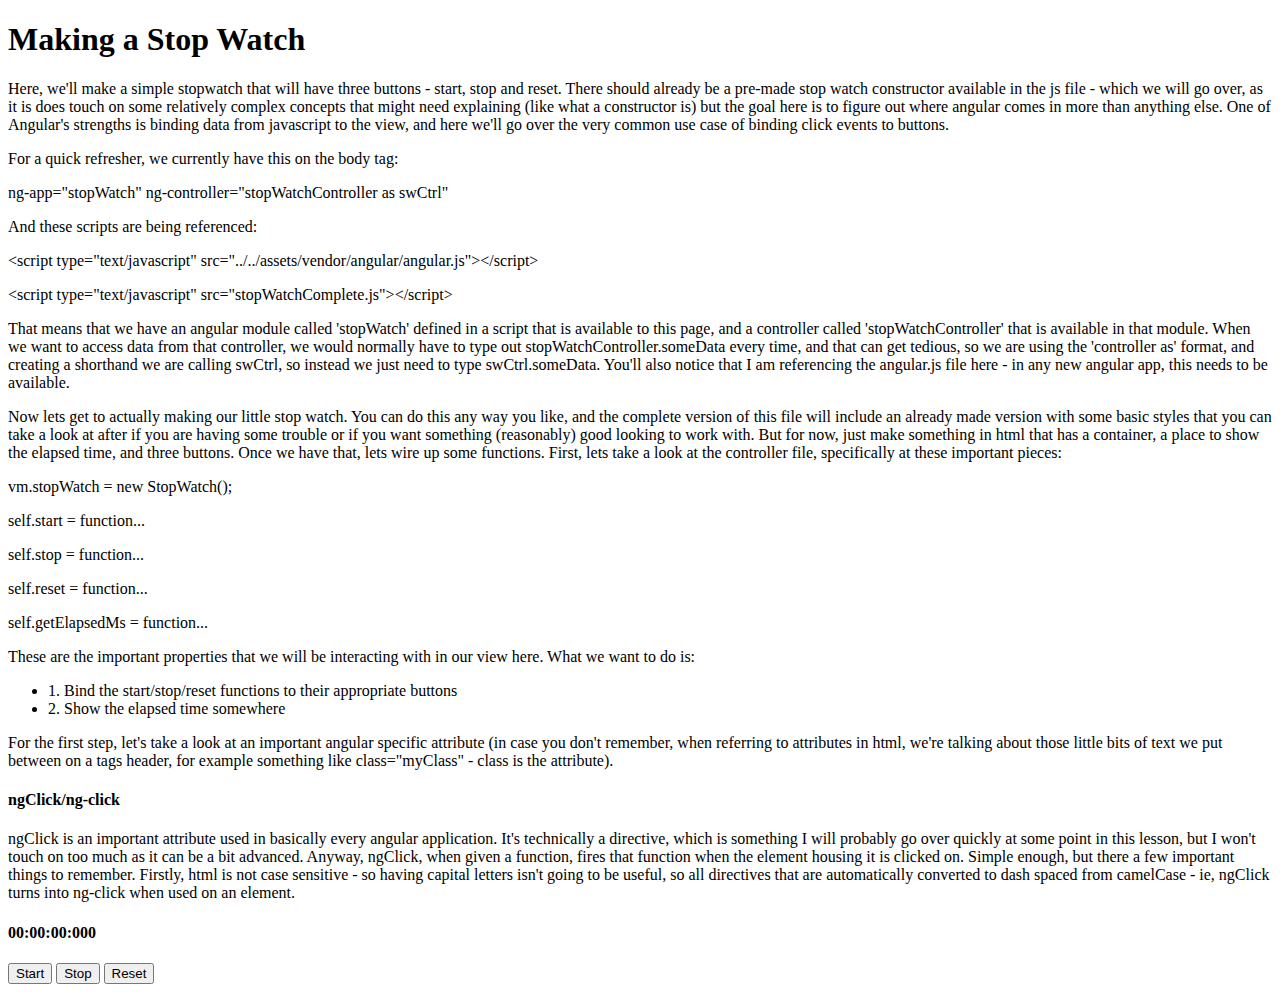
==== 2-stopWatch/stopWatchComplete/stopWatchComplete.html @ 7ea8cde5 "more documentation" ====
<!DOCTYPE html>
<html lang="en">
<head>
  <meta charset="UTF-8">
  <title>Stop Watch: Completed</title>
  <link rel="stylesheet" href="../../assets/vendor/materialize/dist/css/materialize.min.css"/>
  <link rel="stylesheet" href="stop-watch.css"/>
</head>
<body ng-app="stopWatch" ng-controller="stopWatchController as swCtrl" class="container">

<h1>Making a Stop Watch</h1>

<div class="row">
  <p>
    Here, we'll make a simple stopwatch that will have three buttons - start, stop and reset.
    There should already be a pre-made stop watch constructor available in the js file - which we will go over,
    as it is does touch on some relatively complex concepts that might need explaining (like what a constructor is)
    but the goal here is to figure out where angular comes in more than anything else. One of Angular's strengths
    is binding data from javascript to the view, and here we'll go over the very common use case of binding click events
    to buttons.
  </p>

  <p>
    For a quick refresher, we currently have this on the body tag:
  </p>

  <div class="card-panel hoverable blue-grey darken-2 white-text">
    ng-app="stopWatch" ng-controller="stopWatchController as swCtrl"
  </div>
</div>


<div class="row">
  <p>
    And these scripts are being referenced:
  </p>

  <div class="card-panel hoverable blue-grey darken-2 white-text">
    <p>&lt;script type="text/javascript" src="../../assets/vendor/angular/angular.js"&gt;&lt;/script&gt;</p>
    <p>&lt;script type="text/javascript" src="stopWatchComplete.js"&gt;&lt;/script&gt;</p>
  </div>
</div>


<div class="row">
  <p>
    That means that we have an angular module called 'stopWatch' defined in a script that is available to this page,
    and a controller called 'stopWatchController' that is available in that module. When we want to access data from
    that controller, we would normally have to type out stopWatchController.someData every time, and that can get
    tedious, so we are using the 'controller as' format, and creating a shorthand we are calling swCtrl, so instead
    we just need to type swCtrl.someData. You'll also notice that I am referencing the angular.js file here - in any
    new angular app, this needs to be available.
  </p>
</div>

<div class="row">
  <p>
    Now lets get to actually making our little stop watch. You can do this any way you like, and the complete version
    of this file will include an already made version with some basic styles that you can take a look at after if you
    are having some trouble or if you want something (reasonably) good looking to work with. But for now, just make
    something in html that has a container, a place to show the elapsed time, and three buttons. Once we have that, lets
    wire up some functions. First, lets take a look at the controller file, specifically at these important pieces:
  </p>

  <div class="card-panel hoverable blue-grey darken-2 white-text">
    <p>vm.stopWatch = new StopWatch();</p>
    <p>self.start = function...</p>
    <p>self.stop = function...</p>
    <p>self.reset = function...</p>
    <p>self.getElapsedMs = function...</p>
  </div>
  <p>These are the important properties that we will be interacting with in our view here. What we want to do is:</p>
  <ul>
    <li>1. Bind the start/stop/reset functions to their appropriate buttons</li>
    <li>2. Show the elapsed time somewhere</li>
  </ul>

  <p>
    For the first step, let's take a look at an important angular specific attribute (in case you don't remember,
    when referring to attributes in html, we're talking about those little bits of text we put between on a tags header,
    for example something like class="myClass" - class is the attribute).
  </p>
</div>

<div>
  <h4>ngClick/ng-click</h4>
  <p>
    ngClick is an important attribute used in basically every angular application. It's technically a directive,
    which is something I will probably go over quickly at some point in this lesson, but I won't touch on too much
    as it can be a bit advanced. Anyway, ngClick, when given a function, fires that function when the element housing it
    is clicked on. Simple enough, but there a few important things to remember. Firstly, html is not case sensitive - so
    having capital letters isn't going to be useful, so all directives that are automatically converted to dash spaced
    from camelCase - ie, ngClick turns into ng-click when used on an element.
  </p>
</div>

<div class="card-panel stop-watch">
  <h4 class="timer">{{swCtrl.stopWatch.getElapsedMs()}}</h4>
  <button class="start btn waves-effect waves-light green darken-2" ng-click="swCtrl.stopWatch.start()">Start</button>
  <button class="stop btn waves-effect waves-light red darken-2" ng-click="swCtrl.stopWatch.stop()">Stop</button>
  <button class="reset btn waves-effect waves-light indigo darken-2" ng-click="swCtrl.stopWatch.reset()">Reset</button>
</div>

<script type="text/javascript" src="../../assets/vendor/angular/angular.js"></script>
<script type="text/javascript" src="stopWatchComplete.js"></script>
</body>
</html>
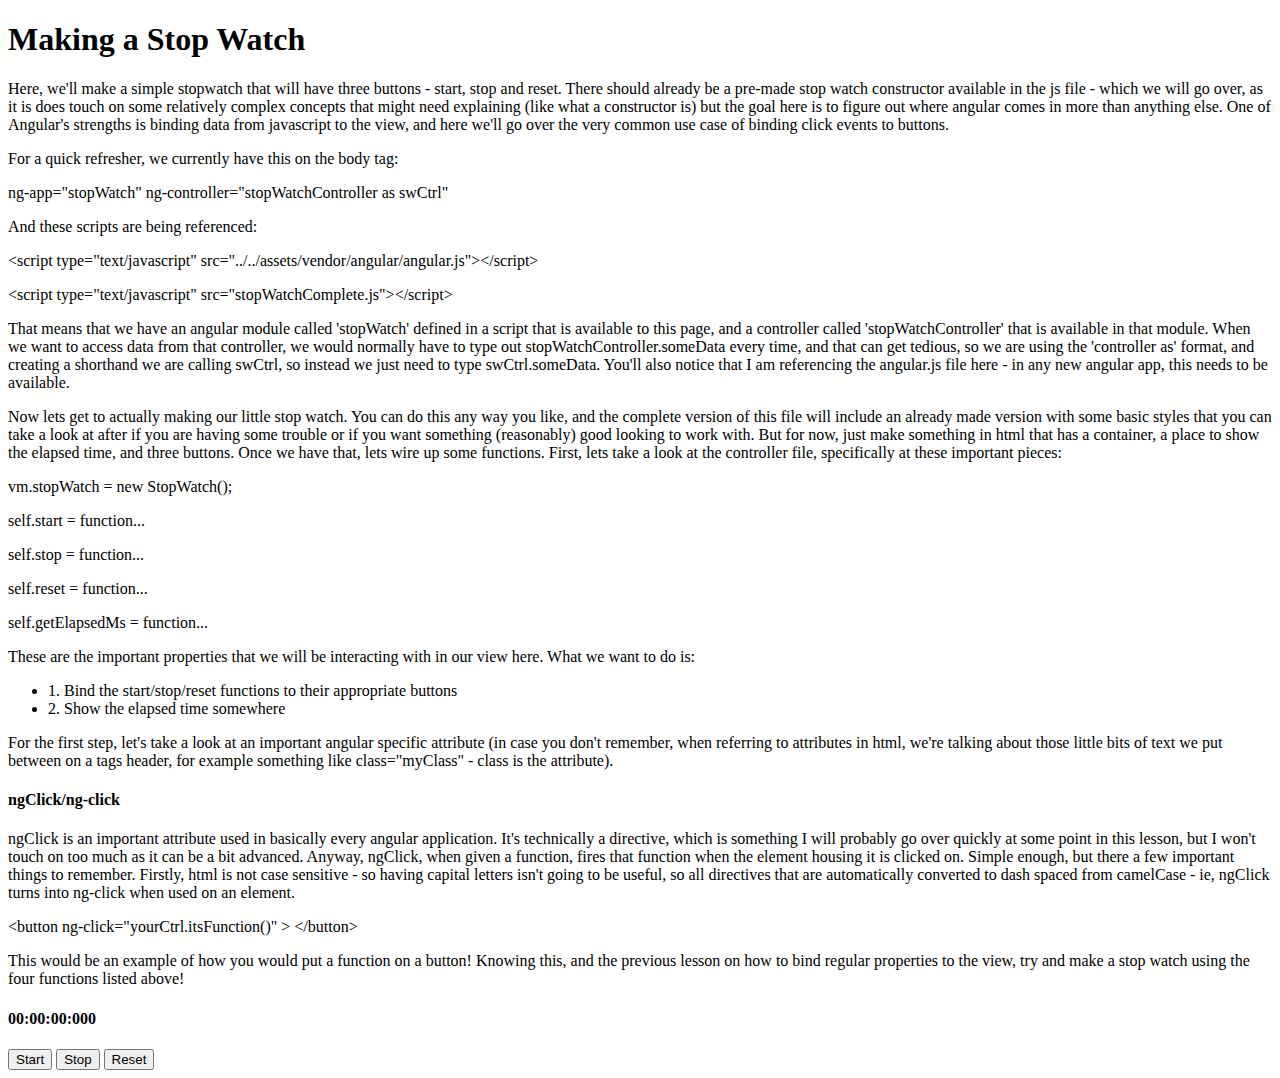
==== commit 50fa71fe: "updated stop watch" ====
--- a/2-stopWatch/stopWatchComplete/stopWatchComplete.html
+++ b/2-stopWatch/stopWatchComplete/stopWatchComplete.html
@@ -4,7 +4,6 @@
   <meta charset="UTF-8">
   <title>Stop Watch: Completed</title>
   <link rel="stylesheet" href="../../assets/vendor/materialize/dist/css/materialize.min.css"/>
-  <link rel="stylesheet" href="stop-watch.css"/>
 </head>
 <body ng-app="stopWatch" ng-controller="stopWatchController as swCtrl" class="container">
 
@@ -37,6 +36,7 @@
 
   <div class="card-panel hoverable blue-grey darken-2 white-text">
     <p>&lt;script type="text/javascript" src="../../assets/vendor/angular/angular.js"&gt;&lt;/script&gt;</p>
+
     <p>&lt;script type="text/javascript" src="stopWatchComplete.js"&gt;&lt;/script&gt;</p>
   </div>
 </div>
@@ -64,9 +64,13 @@
 
   <div class="card-panel hoverable blue-grey darken-2 white-text">
     <p>vm.stopWatch = new StopWatch();</p>
+
     <p>self.start = function...</p>
+
     <p>self.stop = function...</p>
+
     <p>self.reset = function...</p>
+
     <p>self.getElapsedMs = function...</p>
   </div>
   <p>These are the important properties that we will be interacting with in our view here. What we want to do is:</p>
@@ -84,6 +88,7 @@
 
 <div>
   <h4>ngClick/ng-click</h4>
+
   <p>
     ngClick is an important attribute used in basically every angular application. It's technically a directive,
     which is something I will probably go over quickly at some point in this lesson, but I won't touch on too much
@@ -92,9 +97,18 @@
     having capital letters isn't going to be useful, so all directives that are automatically converted to dash spaced
     from camelCase - ie, ngClick turns into ng-click when used on an element.
   </p>
+
+  <div class="card-panel hoverable blue-grey darken-2 white-text">
+    &lt;button ng-click="yourCtrl.itsFunction()" &gt; &lt;/button&gt;
+  </div>
+
+  <p>
+    This would be an example of how you would put a function on a button! Knowing this, and the previous lesson
+    on how to bind regular properties to the view, try and make a stop watch using the four functions listed above!
+  </p>
 </div>
 
-<div class="card-panel stop-watch">
+<div class="card-panel stop-watch" style="width: 450px;">
   <h4 class="timer">{{swCtrl.stopWatch.getElapsedMs()}}</h4>
   <button class="start btn waves-effect waves-light green darken-2" ng-click="swCtrl.stopWatch.start()">Start</button>
   <button class="stop btn waves-effect waves-light red darken-2" ng-click="swCtrl.stopWatch.stop()">Stop</button>
